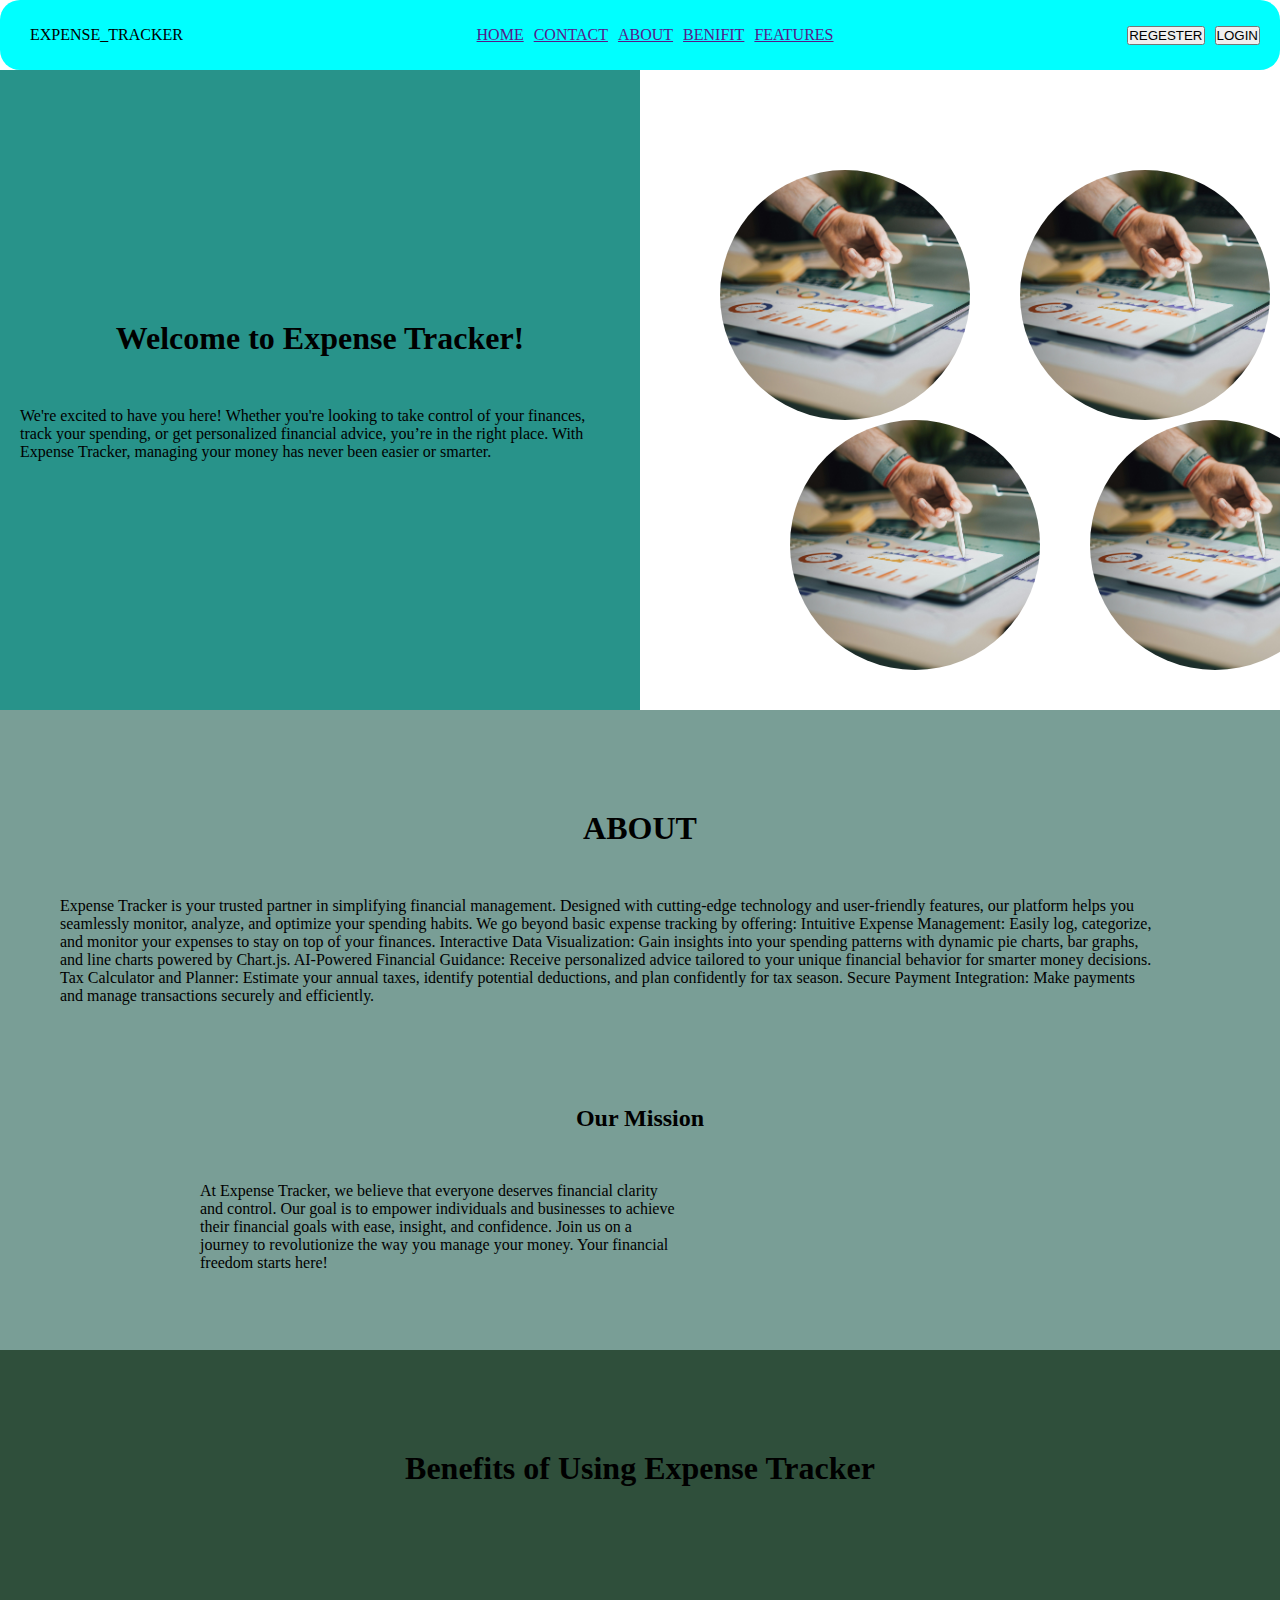
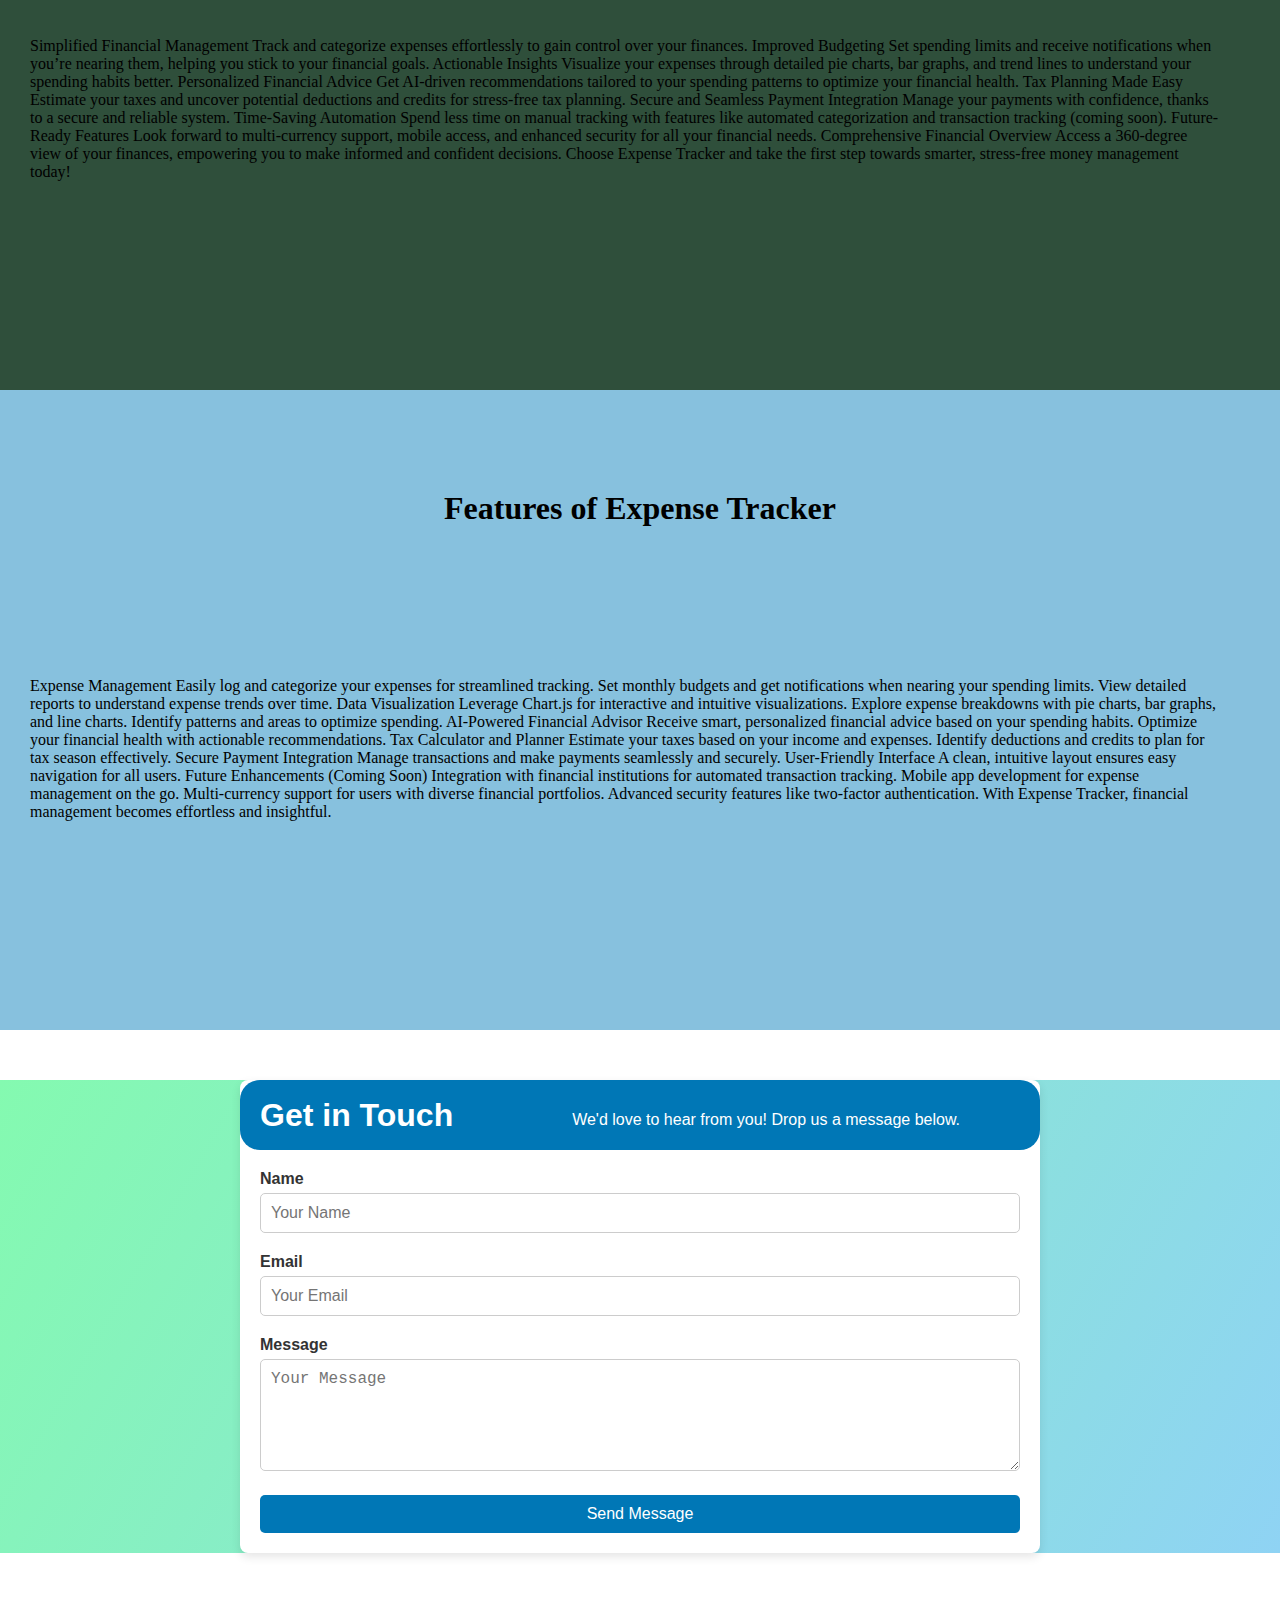
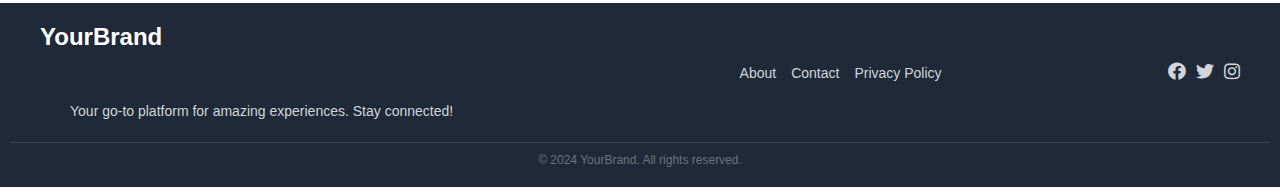
==== index.html @ 6e7a0157 "updated" ====
<!DOCTYPE html>
<html lang="en">
  <head>
    <meta charset="UTF-8" />
    <meta name="viewport" content="width=device-width, initial-scale=1.0" />
    <link href="https://cdnjs.cloudflare.com/ajax/libs/font-awesome/5.15.4/css/all.min.css" rel="stylesheet">

    <link rel="stylesheet" href="./style.css" />
    <title>EXPENSE_TRACKER</title>
  </head>
  <body>
    <!-- header start -->
    <header>
      <div id="left_side">
        <div><img src="" alt="" /></div>
        <span>EXPENSE_TRACKER</span>
      </div>
      <div id="center">
        <a href="">HOME</a>
        <a href="">CONTACT</a>
        <a href="">ABOUT</a>
        <a href="">BENIFIT</a>
        <a href="">FEATURES</a>
      </div>
      <div id="right_side">
        <div>
          <a href="./signup_login/register.html"><button>REGESTER</button></a>
        </div>
        <div>
          <a href="./signup_login/login.html"><button>LOGIN</button></a>
        </div>
      </div>
    </header>

    <!-- header end -->

    <!-- main start -->

      <section>
        <div id="main_top">
          <div id="left_side_main">
            <h1>Welcome to Expense Tracker!</h1>
            <span
              >We're excited to have you here! Whether you're looking to take
              control of your finances, track your spending, or get personalized
              financial advice, you’re in the right place. With Expense Tracker,
              managing your money has never been easier or smarter.</span
            >
          </div>
          <div id="right_side_main">
            <div id="right_side_main_img1"></div>
            <div id="right_side_main_img2"></div>
            <div id="right_side_main_img3"></div>
            <div id="right_side_main_img4"></div>
          </div>
        </div>
      </section>

      <section id="about">
        <div>
          <div id="about_head"><h1>ABOUT</h1></div>
          <div id="abut_p">
            <p
              >Expense Tracker is your trusted partner in simplifying financial
              management. Designed with cutting-edge technology and
              user-friendly features, our platform helps you seamlessly monitor,
              analyze, and optimize your spending habits. We go beyond basic
              expense tracking by offering: Intuitive Expense Management: Easily
              log, categorize, and monitor your expenses to stay on top of your
              finances. Interactive Data Visualization: Gain insights into your
              spending patterns with dynamic pie charts, bar graphs, and line
              charts powered by Chart.js. AI-Powered Financial Guidance: Receive
              personalized advice tailored to your unique financial behavior for
              smarter money decisions. Tax Calculator and Planner: Estimate your
              annual taxes, identify potential deductions, and plan confidently
              for tax season. Secure Payment Integration: Make payments and
              manage transactions securely and efficiently.</p
            >
          </div>
        </div>
        <div>
          <div id="Our_mission">
            <h2>Our Mission</h2>
            <span
              >At Expense Tracker, we believe that everyone deserves financial
              clarity and control. Our goal is to empower individuals and
              businesses to achieve their financial goals with ease, insight,
              and confidence. Join us on a journey to revolutionize the way you
              manage your money. Your financial freedom starts here!</span
            >
          </div>
        </div>
      </section>


      <section id="Benefits">
        <div>
            <h1>Benefits of Using Expense Tracker</h1>
        </div>
        <div><p>Simplified Financial Management
            Track and categorize expenses effortlessly to gain control over your finances.
            
            Improved Budgeting
            Set spending limits and receive notifications when you’re nearing them, helping you stick to your financial goals.
            
            Actionable Insights
            Visualize your expenses through detailed pie charts, bar graphs, and trend lines to understand your spending habits better.
            
            Personalized Financial Advice
            Get AI-driven recommendations tailored to your spending patterns to optimize your financial health.
            
            Tax Planning Made Easy
            Estimate your taxes and uncover potential deductions and credits for stress-free tax planning.
            
            Secure and Seamless Payment Integration
            Manage your payments with confidence, thanks to a secure and reliable system.
            
            Time-Saving Automation
            Spend less time on manual tracking with features like automated categorization and transaction tracking (coming soon).
            
            Future-Ready Features
            Look forward to multi-currency support, mobile access, and enhanced security for all your financial needs.
            
            Comprehensive Financial Overview
            Access a 360-degree view of your finances, empowering you to make informed and confident decisions.
            
            Choose Expense Tracker and take the first step towards smarter, stress-free money management today!</p></div>
      </section>
      
      <section id="features">
        <div><h1>Features of Expense Tracker</h1></div>
        <p>Expense Management

            Easily log and categorize your expenses for streamlined tracking.
            Set monthly budgets and get notifications when nearing your spending limits.
            View detailed reports to understand expense trends over time.
            Data Visualization
            
            Leverage Chart.js for interactive and intuitive visualizations.
            Explore expense breakdowns with pie charts, bar graphs, and line charts.
            Identify patterns and areas to optimize spending.
            AI-Powered Financial Advisor
            
            Receive smart, personalized financial advice based on your spending habits.
            Optimize your financial health with actionable recommendations.
            Tax Calculator and Planner
            
            Estimate your taxes based on your income and expenses.
            Identify deductions and credits to plan for tax season effectively.
            Secure Payment Integration
            
            Manage transactions and make payments seamlessly and securely.
            User-Friendly Interface
            
            A clean, intuitive layout ensures easy navigation for all users.
            Future Enhancements (Coming Soon)
            
            Integration with financial institutions for automated transaction tracking.
            Mobile app development for expense management on the go.
            Multi-currency support for users with diverse financial portfolios.
            Advanced security features like two-factor authentication.
            With Expense Tracker, financial management becomes effortless and insightful.</p>
      </section>
     <section id="contact">
      <div class="contact-container">
        <header class="contact-header">
          <h1>Get in Touch</h1>
          <p>We'd love to hear from you! Drop us a message below.</p>
        </header>
        <section class="contact-form">
          <form action="#">
            <div class="form-group">
              <label for="name">Name</label>
              <input type="text" id="name" name="name" placeholder="Your Name" required>
            </div>
            <div class="form-group">
              <label for="email">Email</label>
              <input type="email" id="email" name="email" placeholder="Your Email" required>
            </div>
            <div class="form-group">
              <label for="message">Message</label>
              <textarea id="message" name="message" placeholder="Your Message" rows="5" required></textarea>
            </div>
            <button type="submit" class="btn">Send Message</button>
          </form>
        </section>
      
      </div>

    </section>
    
    <footer class="footer">
        <div class="footer-container">
          <!-- Brand and Description -->
          <div class="footer-brand">
            <h2>YourBrand</h2>
            <p>Your go-to platform for amazing experiences. Stay connected!</p>
          </div>
      
          <!-- Navigation Links -->
          <div class="footer-links">
            <a href="#">About</a>
            <a href="#">Contact</a>
            <a href="#">Privacy Policy</a>
          </div>
      
          <!-- Social Media Icons -->
          <div class="footer-social">
            <a href="#" class="social-icon"><i class="fab fa-facebook"></i></a>
            <a href="#" class="social-icon"><i class="fab fa-twitter"></i></a>
            <a href="#" class="social-icon"><i class="fab fa-instagram"></i></a>
          </div>
        </div>
      
        <!-- Copyright -->
        <div class="footer-copyright">
          © 2024 YourBrand. All rights reserved.
        </div>
      </footer>
      
    <script src="./script.js"></script>
  </body>
</html>
---- style.css ----
*{
    margin: 0;
    padding: 0;
    box-sizing: border-box;
}

/* header start */
header{
    display: flex;
    flex-direction: row;
    align-items: center;
    justify-content: space-between;
    /* border: 2px solid red; */
    padding-left: 20px;
    padding-right:20px ;
    width: 100%;
    height: 70px;
    background-color: aqua;
    border-radius: 20px;
}
#center{
    display: flex;
    flex-direction: row;
    align-items: center;
    justify-content: space-between;
    gap: 10px;
}
#right_side{
    display: flex;
    flex-direction: row;
    align-items: center;
    justify-content: space-between;
    gap: 10px;
}
#left_side{
    display: flex;
    flex-direction: row;
    align-items: center;
    justify-content: space-between;
    gap: 10px;
}
/* header end */

/* main start */
#main_top{
    display: flex;
    flex-direction: row;
    align-items: center;
    justify-content: space-between;
    /* border: 2px solid green; */
    height: 40rem;

}
#left_side_main{
    width: 50%;
    height: 100%; 
    /* border: 2px solid yellow; */
    display: flex;
    flex-direction: column;
    justify-content: center;
    align-items: center;
    padding-left: 20px;
    padding-right: 20px;
    gap: 50px;
    background-color: rgb(40, 147, 138);
}
#left_side_main , span{
    
}
#right_side_main{
    width: 50%;
    height: 100%; 
    /* border: 2px solid red; */
    position: relative;
}
#right_side_main_img1{
      background-image: url(./assets/1.jpg);
      width: 250px;
    height: 250px;
    background-repeat: no-repeat;
    background-size: cover;
    border-radius: 50%;
    position: absolute;
    top: 100px;
    left: 80px;
    
}
#right_side_main_img2{
    background-image: url(./assets/1.jpg);
    width: 250px;
  height: 250px;
  background-repeat: no-repeat;
  background-size: cover;
  border-radius: 50%;
  position: absolute;
  top: 350px;
  left: 150px;

}
#right_side_main_img3{
    background-image: url(./assets/1.jpg);
    width: 250px;
  height: 250px;
  background-repeat: no-repeat;
  background-size: cover;
  border-radius: 50%;
  position: absolute;
  top: 100px;
  left: 380px;

}
#right_side_main_img4{
    background-image: url(./assets/1.jpg);
    width: 250px;
  height: 250px;
  background-repeat: no-repeat;
  background-size: cover;
  border-radius: 50%;
  position: absolute;
  top: 350px;
  left: 450px;

}
#about{
    display: flex;
    flex-direction: column;
    align-items: center;
    /* justify-content: space-between; */
    gap: 100px;
    /* border: 2px solid green; */
    background-color: #799e96;
    height: 40rem;
    padding-top: 100px;
}
#about_head{
    display: flex;
    flex-direction: column;
    align-items: center;
    
}
#abut_p ,p{
    padding-left: 30px;
    padding-right: 60px;
    margin-top: 50px;
}
#Our_mission{
    display: flex;
    flex-direction: column;
    align-items: center;
}
#Our_mission , h2{
    padding-left: 0;
    margin-bottom: 50px;
}
#Our_mission span{
    padding-left: 200px;
    padding-right: 600px;
}
#Benefits{
    display: flex;
    flex-direction: column;
    align-items: center;
    /* justify-content: space-between; */
    gap: 100px;
    /* border: 2px solid green; */
    background-color: #2f4f3b;
    height: 40rem;
    padding-top: 100px;
}


#features{
    display: flex;
    flex-direction: column;
    align-items: center;
    /* justify-content: space-between; */
    gap: 100px;
    /* border: 2px solid green; */
    background-color: #87c1de;
    height: 40rem;
    padding-top: 100px;
}

#contact{
    font-family: 'Arial', sans-serif;
    margin: 0;
    padding: 0;
    background: linear-gradient(120deg, #84fab0, #8fd3f4);
    color: #333;
}
.contact-container {
    max-width: 800px;
    margin: 50px auto;
    background: #fff;
    border-radius: 8px;
    box-shadow: 0 4px 10px rgba(0, 0, 0, 0.1);
    overflow: hidden;
  }
  
  .contact-header {
    text-align: center;
    padding: 20px;
    background: #0077b6;
    color: white;
  }
  
  .contact-header h1 {
    margin: 0;
    font-size: 2rem;
  }
  
  .contact-header p {
    margin: 10px 0 0;
  }
  

.contact-form {
    padding: 20px;
  }
  
  .form-group {
    margin-bottom: 20px;
  }
  
  .form-group label {
    display: block;
    margin-bottom: 5px;
    font-weight: bold;
  }
  
  .form-group input,
  .form-group textarea {
    width: 100%;
    padding: 10px;
    border: 1px solid #ccc;
    border-radius: 5px;
    font-size: 1rem;
  }
  
  .form-group input:focus,
  .form-group textarea:focus {
    outline: none;
    border-color: #0077b6;
  }
  
  .btn {
    display: block;
    width: 100%;
    padding: 10px;
    background: #0077b6;
    color: white;
    border: none;
    border-radius: 5px;
    font-size: 1rem;
    cursor: pointer;
    /* transition: background 0.3s; */
  }
  
  .btn:hover {
    background: #005f8a;
  }
  


  /* Footer Styles */
.footer {
    background-color: #1f2937; /* Dark gray */
    color: #d1d5db; /* Light gray */
    padding: 20px 10px;
    font-family: Arial, sans-serif;
  }
  
  .footer-container {
    display: flex;
    flex-wrap: wrap;
    justify-content: space-between;
    align-items: center;
    max-width: 1200px;
    margin: 0 auto;
  }
  
  .footer-brand h2 {
    color: #ffffff; /* White */
    font-size: 24px;
    margin-bottom: 8px;
  }
  
  .footer-brand p {
    font-size: 14px;
    line-height: 1.5;
  }
  
  .footer-links {
    display: flex;
    gap: 15px;
  }
  
  .footer-links a {
    color: #d1d5db;
    font-size: 14px;
    text-decoration: none;
    transition: color 0.3s;
  }
  
  .footer-links a:hover {
    color: #ffffff; /* White */
  }
  
  .footer-social {
    display: flex;
    gap: 10px;
  }
  
  .social-icon {
    color: #d1d5db;
    font-size: 18px;
    text-decoration: none;
    transition: color 0.3s;
  }
  
  .social-icon:hover {
    color: #ffffff; /* White */
  }
  
  .footer-copyright {
    text-align: center;
    font-size: 12px;
    color: #6b7280; /* Medium gray */
    margin-top: 20px;
    border-top: 1px solid #374151; /* Border gray */
    padding-top: 10px;
  }
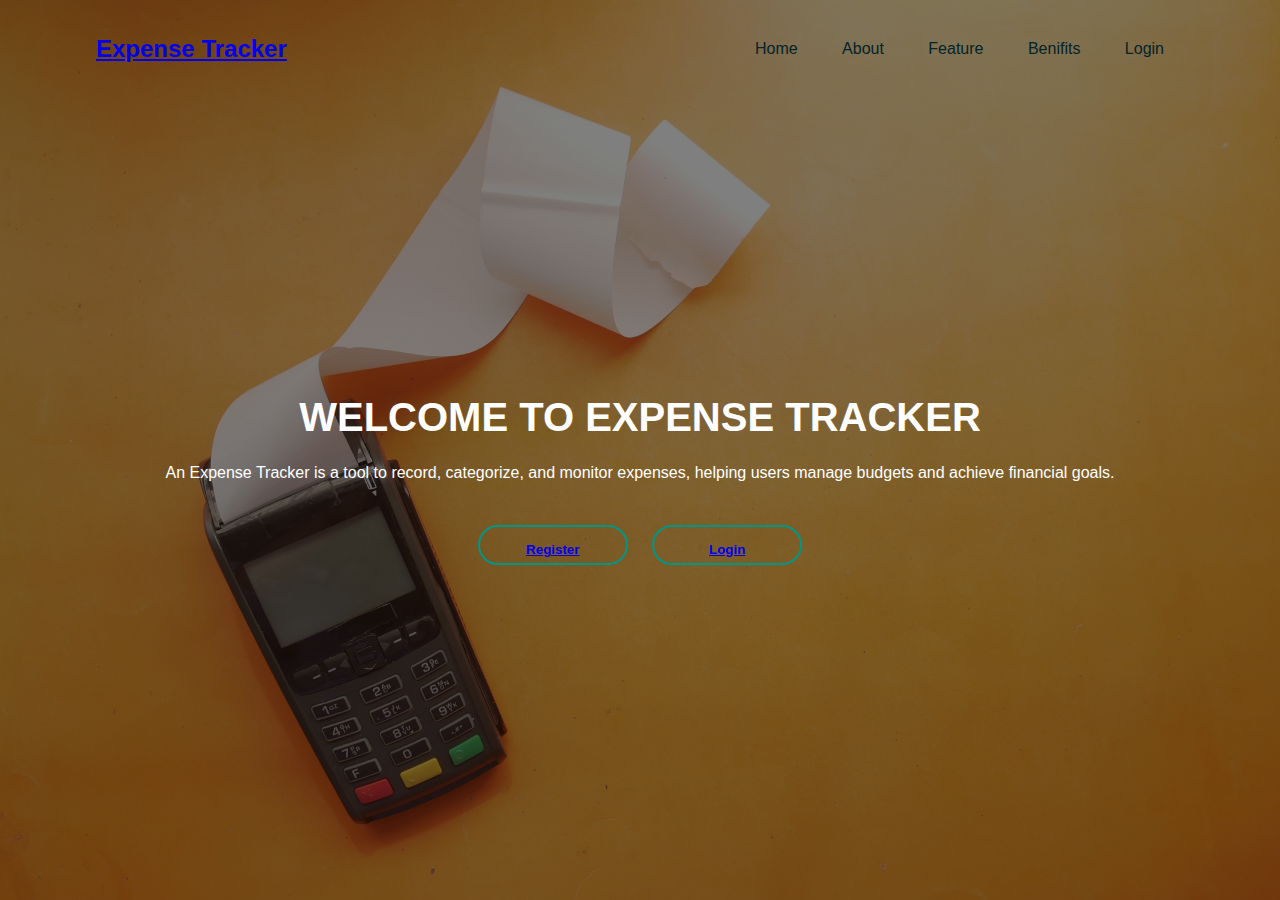
==== commit 43f010d6: "added more features" ====
--- a/index.html
+++ b/index.html
@@ -1,223 +1,33 @@
 <!DOCTYPE html>
 <html lang="en">
-  <head>
-    <meta charset="UTF-8" />
-    <meta name="viewport" content="width=device-width, initial-scale=1.0" />
-    <link href="https://cdnjs.cloudflare.com/ajax/libs/font-awesome/5.15.4/css/all.min.css" rel="stylesheet">
-
-    <link rel="stylesheet" href="./style.css" />
-    <title>EXPENSE_TRACKER</title>
-  </head>
-  <body>
-    <!-- header start -->
-    <header>
-      <div id="left_side">
-        <div><img src="" alt="" /></div>
-        <span>EXPENSE_TRACKER</span>
-      </div>
-      <div id="center">
-        <a href="">HOME</a>
-        <a href="">CONTACT</a>
-        <a href="">ABOUT</a>
-        <a href="">BENIFIT</a>
-        <a href="">FEATURES</a>
-      </div>
-      <div id="right_side">
-        <div>
-          <a href="./signup_login/register.html"><button>REGESTER</button></a>
+<head>
+    <meta charset="UTF-8">
+    <meta http-equiv="X-UA-Compatible" content="IE=edge">
+    <meta name="viewport" content="width=device-width, initial-scale=1.0">
+    <meta name="website1" content="This is the first practice html+css website">
+    <link rel="stylesheet" href="style.css">
+    <title>First a Website</title>
+</head>
+<body>
+    <div class="banner">
+        <div class="navebar">
+            <a href="#"><h2>Expense Tracker</h2></a>
+            <ul>
+                <li><a href="#">Home</a></li>
+                <li><a href="#">About</a></li>
+                <li><a href="#">Feature</a></li>
+                <li><a href="#">Benifits</a></li>
+                <li><a href="./signup_login/login.html">Login</a></li>
+            </ul>
         </div>
-        <div>
-          <a href="./signup_login/login.html"><button>LOGIN</button></a>
+        <div class="content">
+            <h1>Welcome to Expense Tracker</h1>
+            <p>An Expense Tracker is a tool to record, categorize, and monitor expenses, helping users manage budgets and achieve financial goals. </p>
+            <div>
+                <button type="button"><span></span><a href="./signup_login/register.html">Register</a></button>
+                <button type="button"> <span></span><a href="./signup_login/login.html">Login</a></button>
+            </div>
         </div>
-      </div>
-    </header>
-
-    <!-- header end -->
-
-    <!-- main start -->
-
-      <section>
-        <div id="main_top">
-          <div id="left_side_main">
-            <h1>Welcome to Expense Tracker!</h1>
-            <span
-              >We're excited to have you here! Whether you're looking to take
-              control of your finances, track your spending, or get personalized
-              financial advice, you’re in the right place. With Expense Tracker,
-              managing your money has never been easier or smarter.</span
-            >
-          </div>
-          <div id="right_side_main">
-            <div id="right_side_main_img1"></div>
-            <div id="right_side_main_img2"></div>
-            <div id="right_side_main_img3"></div>
-            <div id="right_side_main_img4"></div>
-          </div>
-        </div>
-      </section>
-
-      <section id="about">
-        <div>
-          <div id="about_head"><h1>ABOUT</h1></div>
-          <div id="abut_p">
-            <p
-              >Expense Tracker is your trusted partner in simplifying financial
-              management. Designed with cutting-edge technology and
-              user-friendly features, our platform helps you seamlessly monitor,
-              analyze, and optimize your spending habits. We go beyond basic
-              expense tracking by offering: Intuitive Expense Management: Easily
-              log, categorize, and monitor your expenses to stay on top of your
-              finances. Interactive Data Visualization: Gain insights into your
-              spending patterns with dynamic pie charts, bar graphs, and line
-              charts powered by Chart.js. AI-Powered Financial Guidance: Receive
-              personalized advice tailored to your unique financial behavior for
-              smarter money decisions. Tax Calculator and Planner: Estimate your
-              annual taxes, identify potential deductions, and plan confidently
-              for tax season. Secure Payment Integration: Make payments and
-              manage transactions securely and efficiently.</p
-            >
-          </div>
-        </div>
-        <div>
-          <div id="Our_mission">
-            <h2>Our Mission</h2>
-            <span
-              >At Expense Tracker, we believe that everyone deserves financial
-              clarity and control. Our goal is to empower individuals and
-              businesses to achieve their financial goals with ease, insight,
-              and confidence. Join us on a journey to revolutionize the way you
-              manage your money. Your financial freedom starts here!</span
-            >
-          </div>
-        </div>
-      </section>
-
-
-      <section id="Benefits">
-        <div>
-            <h1>Benefits of Using Expense Tracker</h1>
-        </div>
-        <div><p>Simplified Financial Management
-            Track and categorize expenses effortlessly to gain control over your finances.
-            
-            Improved Budgeting
-            Set spending limits and receive notifications when you’re nearing them, helping you stick to your financial goals.
-            
-            Actionable Insights
-            Visualize your expenses through detailed pie charts, bar graphs, and trend lines to understand your spending habits better.
-            
-            Personalized Financial Advice
-            Get AI-driven recommendations tailored to your spending patterns to optimize your financial health.
-            
-            Tax Planning Made Easy
-            Estimate your taxes and uncover potential deductions and credits for stress-free tax planning.
-            
-            Secure and Seamless Payment Integration
-            Manage your payments with confidence, thanks to a secure and reliable system.
-            
-            Time-Saving Automation
-            Spend less time on manual tracking with features like automated categorization and transaction tracking (coming soon).
-            
-            Future-Ready Features
-            Look forward to multi-currency support, mobile access, and enhanced security for all your financial needs.
-            
-            Comprehensive Financial Overview
-            Access a 360-degree view of your finances, empowering you to make informed and confident decisions.
-            
-            Choose Expense Tracker and take the first step towards smarter, stress-free money management today!</p></div>
-      </section>
-      
-      <section id="features">
-        <div><h1>Features of Expense Tracker</h1></div>
-        <p>Expense Management
-
-            Easily log and categorize your expenses for streamlined tracking.
-            Set monthly budgets and get notifications when nearing your spending limits.
-            View detailed reports to understand expense trends over time.
-            Data Visualization
-            
-            Leverage Chart.js for interactive and intuitive visualizations.
-            Explore expense breakdowns with pie charts, bar graphs, and line charts.
-            Identify patterns and areas to optimize spending.
-            AI-Powered Financial Advisor
-            
-            Receive smart, personalized financial advice based on your spending habits.
-            Optimize your financial health with actionable recommendations.
-            Tax Calculator and Planner
-            
-            Estimate your taxes based on your income and expenses.
-            Identify deductions and credits to plan for tax season effectively.
-            Secure Payment Integration
-            
-            Manage transactions and make payments seamlessly and securely.
-            User-Friendly Interface
-            
-            A clean, intuitive layout ensures easy navigation for all users.
-            Future Enhancements (Coming Soon)
-            
-            Integration with financial institutions for automated transaction tracking.
-            Mobile app development for expense management on the go.
-            Multi-currency support for users with diverse financial portfolios.
-            Advanced security features like two-factor authentication.
-            With Expense Tracker, financial management becomes effortless and insightful.</p>
-      </section>
-     <section id="contact">
-      <div class="contact-container">
-        <header class="contact-header">
-          <h1>Get in Touch</h1>
-          <p>We'd love to hear from you! Drop us a message below.</p>
-        </header>
-        <section class="contact-form">
-          <form action="#">
-            <div class="form-group">
-              <label for="name">Name</label>
-              <input type="text" id="name" name="name" placeholder="Your Name" required>
-            </div>
-            <div class="form-group">
-              <label for="email">Email</label>
-              <input type="email" id="email" name="email" placeholder="Your Email" required>
-            </div>
-            <div class="form-group">
-              <label for="message">Message</label>
-              <textarea id="message" name="message" placeholder="Your Message" rows="5" required></textarea>
-            </div>
-            <button type="submit" class="btn">Send Message</button>
-          </form>
-        </section>
-      
-      </div>
-
-    </section>
-    
-    <footer class="footer">
-        <div class="footer-container">
-          <!-- Brand and Description -->
-          <div class="footer-brand">
-            <h2>YourBrand</h2>
-            <p>Your go-to platform for amazing experiences. Stay connected!</p>
-          </div>
-      
-          <!-- Navigation Links -->
-          <div class="footer-links">
-            <a href="#">About</a>
-            <a href="#">Contact</a>
-            <a href="#">Privacy Policy</a>
-          </div>
-      
-          <!-- Social Media Icons -->
-          <div class="footer-social">
-            <a href="#" class="social-icon"><i class="fab fa-facebook"></i></a>
-            <a href="#" class="social-icon"><i class="fab fa-twitter"></i></a>
-            <a href="#" class="social-icon"><i class="fab fa-instagram"></i></a>
-          </div>
-        </div>
-      
-        <!-- Copyright -->
-        <div class="footer-copyright">
-          © 2024 YourBrand. All rights reserved.
-        </div>
-      </footer>
-      
-    <script src="./script.js"></script>
-  </body>
-</html>
+    </div>
+</body>
+</html>--- a/style.css
+++ b/style.css
@@ -1,333 +1,117 @@
 *{
-    margin: 0;
-    padding: 0;
-    box-sizing: border-box;
+  padding: 0;
+  margin: 0;
+  font-family: sans-serif;
+  
 }
 
-/* header start */
-header{
-    display: flex;
-    flex-direction: row;
-    align-items: center;
-    justify-content: space-between;
-    /* border: 2px solid red; */
-    padding-left: 20px;
-    padding-right:20px ;
-    width: 100%;
-    height: 70px;
-    background-color: aqua;
-    border-radius: 20px;
+.banner {
+  
+  width: 100%;
+  height: 100vh;
+  background-image: linear-gradient(rgba(0,0,0,0.5),rgba(0, 0,0,0.5)), url(./assets/1111.jpg);
+  background-size: cover;
+  background-position: center;
 }
-#center{
-    display: flex;
-    flex-direction: row;
-    align-items: center;
-    justify-content: space-between;
-    gap: 10px;
+.navebar{
+  width: 85%;
+  margin: auto;
+  padding: 35px 0;
+  display: flex;
+  align-items: center;
+  justify-content: space-between;
 }
-#right_side{
-    display: flex;
-    flex-direction: row;
-    align-items: center;
-    justify-content: space-between;
-    gap: 10px;
+
+.logo {
+/*   cursor: pointer; */
+/*   background-color: #FFEA11; */
+margin-left: 5px;
 }
-#left_side{
-    display: flex;
-    flex-direction: row;
-    align-items: center;
-    justify-content: space-between;
-    gap: 10px;
-}
-/* header end */
 
-/* main start */
-#main_top{
-    display: flex;
-    flex-direction: row;
-    align-items: center;
-    justify-content: space-between;
-    /* border: 2px solid green; */
-    height: 40rem;
+.navebar ul li {
+  list-style: none;
+  display: inline-block;
+  margin: 0 20px; 
+ /*padding: 0 20px; */
+  position: relative; 
 
 }
-#left_side_main{
-    width: 50%;
-    height: 100%; 
-    /* border: 2px solid yellow; */
-    display: flex;
-    flex-direction: column;
-    justify-content: center;
-    align-items: center;
-    padding-left: 20px;
-    padding-right: 20px;
-    gap: 50px;
-    background-color: rgb(40, 147, 138);
+
+.navebar ul li a {
+  text-decoration: none;
+  color:#052328;
+  text-transform: capitalize;
 }
-#left_side_main , span{
-    
+
+.navebar ul li::after{
+  content: '';
+  height: 2px;
+  width: 0; /*100% */
+  background: #009688;
+  position: absolute;
+  left: 0;
+  bottom: -8px;
+  transition: 0.5s;
 }
-#right_side_main{
-    width: 50%;
-    height: 100%; 
-    /* border: 2px solid red; */
-    position: relative;
+
+.navebar ul li:hover::after {
+  width: 100%;
 }
-#right_side_main_img1{
-      background-image: url(./assets/1.jpg);
-      width: 250px;
-    height: 250px;
-    background-repeat: no-repeat;
-    background-size: cover;
-    border-radius: 50%;
-    position: absolute;
-    top: 100px;
-    left: 80px;
-    
+
+.content {
+  width: 100%;
+  position: absolute;
+  top: 50%;
+  transform: translateY(-50%);
+  text-align: center;
+  color: white;
 }
-#right_side_main_img2{
-    background-image: url(./assets/1.jpg);
-    width: 250px;
-  height: 250px;
-  background-repeat: no-repeat;
-  background-size: cover;
-  border-radius: 50%;
-  position: absolute;
-  top: 350px;
-  left: 150px;
+
+.content h1 {
+  text-transform: uppercase;
+  font-size: 40px;
+  margin-top: 80px;
+}
+.content p {
+  margin: 20px auto;
+  font-weight: 100;
+  line-height: 25px;
+}
+
+button {
+  
+  width: 150px;
+  height: 40px;
+  padding: 15px 0;
+  text-align: center;
+  margin: 20px 10px;
+  border-radius: 25px;
+  font-weight: bold;
+  border: 2px solid #009688;
+  background: transparent;
+  color:  #FFEA11;
+  cursor: pointer;
+  position:relative;
+  overflow: hidden;
+  
+}
+
+span {
+  text-align: center;
+  background: #009688;
+  height: 100%;
+  width: 0;
+  border-radius: 25px;
+  position:absolute;
+  left: 0;
+  bottom: 0;
+  z-index: -1;
+  transition: 0.5s;
 
 }
-#right_side_main_img3{
-    background-image: url(./assets/1.jpg);
-    width: 250px;
-  height: 250px;
-  background-repeat: no-repeat;
-  background-size: cover;
-  border-radius: 50%;
-  position: absolute;
-  top: 100px;
-  left: 380px;
-
+button:hover span {
+  width: 100%;
 }
-#right_side_main_img4{
-    background-image: url(./assets/1.jpg);
-    width: 250px;
-  height: 250px;
-  background-repeat: no-repeat;
-  background-size: cover;
-  border-radius: 50%;
-  position: absolute;
-  top: 350px;
-  left: 450px;
-
-}
-#about{
-    display: flex;
-    flex-direction: column;
-    align-items: center;
-    /* justify-content: space-between; */
-    gap: 100px;
-    /* border: 2px solid green; */
-    background-color: #799e96;
-    height: 40rem;
-    padding-top: 100px;
-}
-#about_head{
-    display: flex;
-    flex-direction: column;
-    align-items: center;
-    
-}
-#abut_p ,p{
-    padding-left: 30px;
-    padding-right: 60px;
-    margin-top: 50px;
-}
-#Our_mission{
-    display: flex;
-    flex-direction: column;
-    align-items: center;
-}
-#Our_mission , h2{
-    padding-left: 0;
-    margin-bottom: 50px;
-}
-#Our_mission span{
-    padding-left: 200px;
-    padding-right: 600px;
-}
-#Benefits{
-    display: flex;
-    flex-direction: column;
-    align-items: center;
-    /* justify-content: space-between; */
-    gap: 100px;
-    /* border: 2px solid green; */
-    background-color: #2f4f3b;
-    height: 40rem;
-    padding-top: 100px;
-}
-
-
-#features{
-    display: flex;
-    flex-direction: column;
-    align-items: center;
-    /* justify-content: space-between; */
-    gap: 100px;
-    /* border: 2px solid green; */
-    background-color: #87c1de;
-    height: 40rem;
-    padding-top: 100px;
-}
-
-#contact{
-    font-family: 'Arial', sans-serif;
-    margin: 0;
-    padding: 0;
-    background: linear-gradient(120deg, #84fab0, #8fd3f4);
-    color: #333;
-}
-.contact-container {
-    max-width: 800px;
-    margin: 50px auto;
-    background: #fff;
-    border-radius: 8px;
-    box-shadow: 0 4px 10px rgba(0, 0, 0, 0.1);
-    overflow: hidden;
-  }
-  
-  .contact-header {
-    text-align: center;
-    padding: 20px;
-    background: #0077b6;
-    color: white;
-  }
-  
-  .contact-header h1 {
-    margin: 0;
-    font-size: 2rem;
-  }
-  
-  .contact-header p {
-    margin: 10px 0 0;
-  }
-  
-
-.contact-form {
-    padding: 20px;
-  }
-  
-  .form-group {
-    margin-bottom: 20px;
-  }
-  
-  .form-group label {
-    display: block;
-    margin-bottom: 5px;
-    font-weight: bold;
-  }
-  
-  .form-group input,
-  .form-group textarea {
-    width: 100%;
-    padding: 10px;
-    border: 1px solid #ccc;
-    border-radius: 5px;
-    font-size: 1rem;
-  }
-  
-  .form-group input:focus,
-  .form-group textarea:focus {
-    outline: none;
-    border-color: #0077b6;
-  }
-  
-  .btn {
-    display: block;
-    width: 100%;
-    padding: 10px;
-    background: #0077b6;
-    color: white;
-    border: none;
-    border-radius: 5px;
-    font-size: 1rem;
-    cursor: pointer;
-    /* transition: background 0.3s; */
-  }
-  
-  .btn:hover {
-    background: #005f8a;
-  }
-  
-
-
-  /* Footer Styles */
-.footer {
-    background-color: #1f2937; /* Dark gray */
-    color: #d1d5db; /* Light gray */
-    padding: 20px 10px;
-    font-family: Arial, sans-serif;
-  }
-  
-  .footer-container {
-    display: flex;
-    flex-wrap: wrap;
-    justify-content: space-between;
-    align-items: center;
-    max-width: 1200px;
-    margin: 0 auto;
-  }
-  
-  .footer-brand h2 {
-    color: #ffffff; /* White */
-    font-size: 24px;
-    margin-bottom: 8px;
-  }
-  
-  .footer-brand p {
-    font-size: 14px;
-    line-height: 1.5;
-  }
-  
-  .footer-links {
-    display: flex;
-    gap: 15px;
-  }
-  
-  .footer-links a {
-    color: #d1d5db;
-    font-size: 14px;
-    text-decoration: none;
-    transition: color 0.3s;
-  }
-  
-  .footer-links a:hover {
-    color: #ffffff; /* White */
-  }
-  
-  .footer-social {
-    display: flex;
-    gap: 10px;
-  }
-  
-  .social-icon {
-    color: #d1d5db;
-    font-size: 18px;
-    text-decoration: none;
-    transition: color 0.3s;
-  }
-  
-  .social-icon:hover {
-    color: #ffffff; /* White */
-  }
-  
-  .footer-copyright {
-    text-align: center;
-    font-size: 12px;
-    color: #6b7280; /* Medium gray */
-    margin-top: 20px;
-    border-top: 1px solid #374151; /* Border gray */
-    padding-top: 10px;
-  }
-  
+button:hover {
+  border: none;
+}